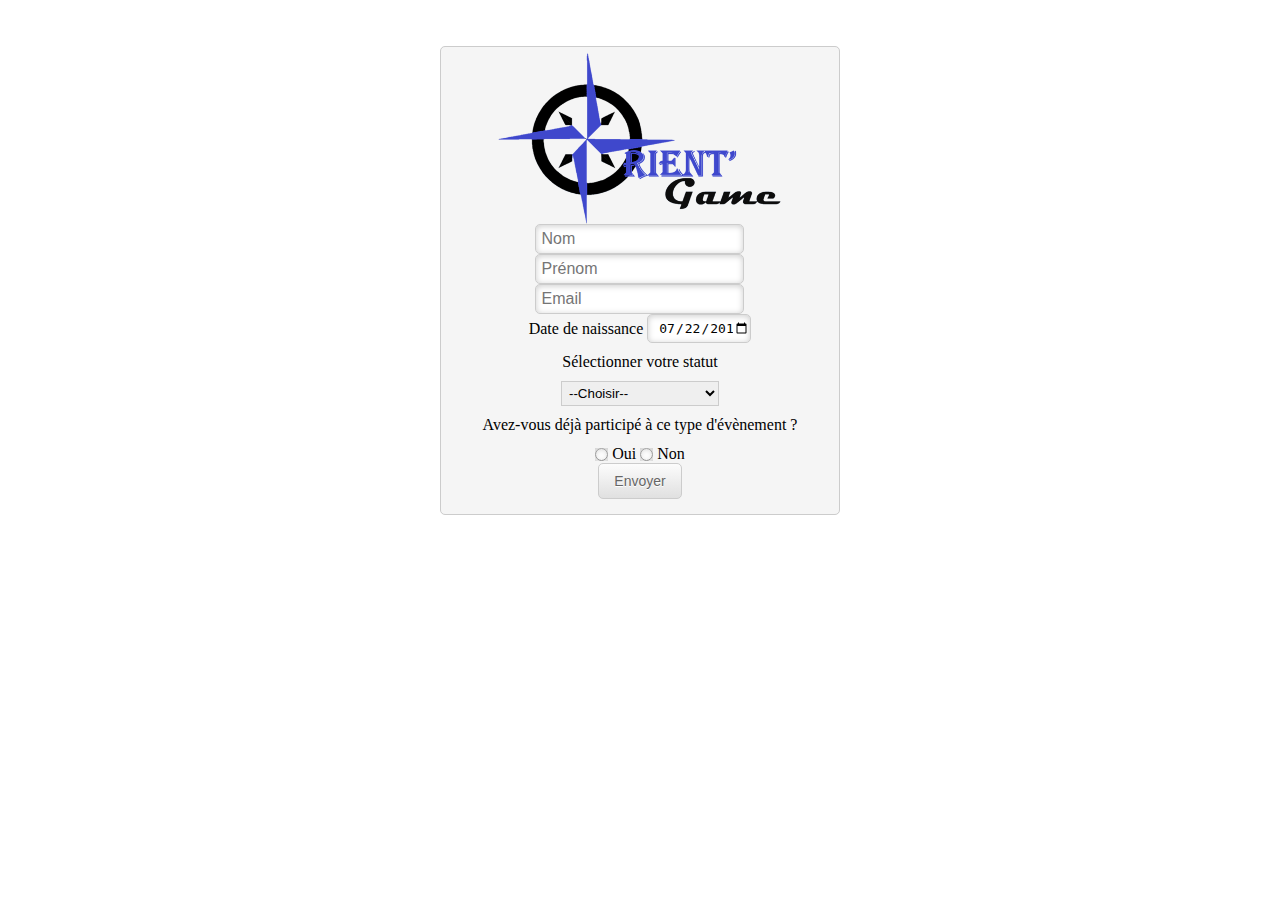
==== public/index.html @ ae63f3aa "style : center text" ====
<html>
  <header>
    <script src="https://ajax.googleapis.com/ajax/libs/jquery/1.9.1/jquery.min.js"></script>
    <script src="js/kickstart.js"></script> <!-- KICKSTART -->
    <link rel="stylesheet" href="css/kickstart.css" media="all" /> <!-- KICKSTART -->    
    <title>Orient Game</title>
  </header>
  <body class="subpage"  onload="load()">
    <div class="col_4"></div>
    <div class="col_4">
      <fieldset>
          <!-- Form Fields Here -->
          <div class="container center">
            <img src="Logo.png" /> <br>
      
            <input type="text" placeholder="Nom" class="nameInput" />
            <input type="text" placeholder="Prénom" class="firstNameInput" />
            <br />
            <input type="email" placeholder="Email" class="firstNameInput" />
            <br>
            <!-- Date -->
            <label for="start">Date de naissance</label>
            <input type="date" id="start" name="trip-start" value="2018-07-22" min="2018-01-01" max="2018-12-31"/>

            <!-- Status Selector -->
            <p>Sélectionner votre statut</p>
            <select name="statue" class="" id="selectOne">
              <option value="3">--Choisir--</option>
              <option value="0">Personne extérieure</option>
              <option value="0">Membre du personnel</option>
              <option value="1">Etudiant(e) extérieur</option>
              <option value="1">Etudiant(e)</option>
            </select>
      
            <!-- Composant Selector -->
            <p id="lblTwo">Composante</p>
            <select name="statue" class="" id="selectTwo">
              <option value="0">STAPS</option>
              <option value="1">Autres</option>
            </select>
          
            <div id="radiobtndiv">
              <p>Êtes vous en possession d'une licence fédérale compétition ?</p>
              <!-- Radio -->
              <div>
                <input type="radio" class="inline" id="contactChoice1" value="1" name="federationradio" checked/>
                <label for="contactChoice1">Oui</label>
        
                <input type="radio" class="inline" id="contactChoice2"  value="0" name="federationradio"/>
                <label for="contactChoice2">Non</label>
              </div>
            </div>
            <!-- File Drop -->
            <div id="dropfilediv">
              <br>
              <label id="lbldropfile" for="dropfile">Veuillez ajouter votre certificat médical.</label><br>
              <input type="file" id="dropfile" name="avatar" accept="image/png, image/jpeg"/>
            </div>
            <!-- Second Radio -->
            <p>Avez-vous déjà participé à ce type d'évènement ?</p>
            <div>
              <input type="radio" id="" name="participationradio"/>
              <label for="">Oui</label>
      
              <input type="radio" id="" name="participationradio"/>
              <label for="">Non</label>
            </div>
            <!-- BTN -->
            <div>
              <button id="btn">Envoyer</button>
            </div>
            <!-- Message -->
            <!-- Success -->
            <div id="successMessage" class="notice success hide"><i class="icon-ok icon-large"></i> Merci pour votre inscription 
              <a href="#close" class="icon-remove"></a></div>
          </div>
        </fieldset>
      </div>
    <div class="col_4"></div>
  </div>
  </body>
<script src="index.js"></script>
</html>
---- public/css/kickstart.css ----
/*
	99Lime.com HTML KickStart by Joshua Gatcke
	kickstart.css

	Don't edit the file if you want HTML KickStart to be upgradeable.
	Instead, copy any CSS selectors you want to modify to your style.css file.

	// Colors
	blue: #4D99E0;
*/

/*---------------------------------
	IMPORTS
-----------------------------------*/
@import url(kickstart-buttons.css);
@import url(kickstart-forms.css);
@import url(kickstart-menus.css);
@import url(kickstart-grid.css);
@import url(jquery.fancybox-1.3.4.css);
@import url(kickstart-slideshow.css);
@import url(prettify.css);
@import url(tiptip.css);
@import url(fonts/font-awesome-4.2.0/css/font-awesome.min.css);

/*---------------------------------
	HTML ELEMENTS
-----------------------------------*/
*{
-webkit-box-sizing: border-box; /* Safari/Chrome, other WebKit */
-moz-box-sizing: border-box;    /* Firefox, other Gecko */
box-sizing: border-box;         /* Opera/IE 8+ */
}
a{color:#4D99E0;outline:0;}
a:active{color:inherit;}
a:visited{}
a:hover{}
a img{border:0;}
a [class^="icon-"]{color:inherit;text-decoration:none;}
strong,b{color:#000;font-weight:bold;}
strike{}
em,i{}
.hide{display:none;}
.show{display:block;}

/*---------------------------------
	UTILITY
-----------------------------------*/
.center{text-align:center;}
.left{text-align:left;}
.right{text-align:right;}

/*---------------------------------
	HR
-----------------------------------*/
hr{clear:both;border-bottom:0;border-top:1px dotted #ccc;border-right:0;border-left:0;margin:30px 0;min-height: 0;height:1px;}
hr.alt1{border-style: solid;}
hr.alt2{border-style: dashed;}

/*---------------------------------
	HTML5 ELEMENTS (shim)
-----------------------------------*/
article,aside,details,figcaption,figure,
footer,header,hgroup,menu,nav,section {
display:block;
}

/*---------------------------------
	HEADINGS
-----------------------------------*/
h1,h2,h3,h4,h5,h6{
font-weight:bold;
line-height:140%;
}

h1{
font-size:3.5em;
margin:10px 0 10px 0;
}

h2{
font-size:3em;
margin:10px 0 10px 0;
}

h3{
font-size:2.5em;
margin:10px 0 10px 0;
line-height:130%;
}

h4{
font-size:2em;
margin:10px 0 10px 0;
}

h5{
font-size:1.5em;
margin:10px 0 10px 0;
}

h6{
font-size:1.2em;
margin:10px 0 5px 0;
}

/*---------------------------------
	PARAGRAPHS
-----------------------------------*/
p{
margin:10px 0;
}

/*---------------------------------
	BLOCKQUOTES
-----------------------------------*/
blockquote{
font-size:1.5em;
line-height:1.5em;
font-style: italic;
margin:30px 30px 30px 0;
padding:0 0 0 20px;
border-left:1px solid #ccc;
}

	blockquote span{font-size:0.7em;display:block;}
	blockquote.small{font-size:1.2em;}

/*---------------------------------
	LISTS
-----------------------------------*/
ul, ol{
padding:0;
margin:0 0 20px 25px;
}

li{
padding:5px 0;
margin:0;
}

ul.list-unstyled{
padding:0;
margin:0 0 20px 0;
}

ul.list-unstyled li{
padding:5px 0;
margin:0;
list-style-type:none;

}
	
ul.alt{
padding:0;
margin:0 0 20px 0;
}

ul.alt li{
list-style-type:none;
border-top:1px dotted #ccc;
border-bottom:1px dotted #ccc;
margin:0 0 -1px 0;
background:url(img/icon-arrow-right.png) no-repeat 5px 0.7em;
padding-left:20px;
}

ul.icons{
margin:0 0 20px 0;
padding:0;
}

ul.icons li{
list-style-type:none;
margin:0;
padding:5px 0;
}

/*---------------------------------
	PRE & CODE
-----------------------------------*/
code{
font-family: Consolas, "Andale Mono WT", "Andale Mono", "Lucida Console", "Lucida Sans Typewriter", "DejaVu Sans Mono", "Bitstream Vera Sans Mono", "Liberation Mono", "Nimbus Mono L", Monaco, "Courier New", Courier, monospace;
font-size:0.9em;
border:1px solid lightblue;
padding:3px;
-moz-border-radius:3px;
-webkit-border-radius:3px;
border-radius:3px;
color:#518BAB;
}

pre{
white-space: pre-wrap;       /* css-3 */
white-space: -moz-pre-wrap !important;  /* Mozilla, since 1999 */
white-space: -pre-wrap;      /* Opera 4-6 */
white-space: -o-pre-wrap;    /* Opera 7 */
word-wrap: break-word;       /* Internet Explorer 5.5+ */
margin: 0 0 0 0;
padding:5px 5px 3px 5px;
background:#fff;
-moz-border-radius:5px;
-webkit-border-radius:5px;
border-radius:5px;
-webkit-box-shadow:inset 0 0 7px rgba(0,0,0,0.2);
-moz-box-shadow:inset 0 0 7px rgba(0,0,0,0.2);
box-shadow:inset 0 0 7px rgba(0,0,0,0.2);
padding:10px;
margin:0 0;
border:1px solid #ddd;
font-family: Consolas, "Andale Mono WT", "Andale Mono", "Lucida Console", "Lucida Sans Typewriter", "DejaVu Sans Mono", "Bitstream Vera Sans Mono", "Liberation Mono", "Nimbus Mono L", Monaco, "Courier New", Courier, monospace;
font-size:0.9em;
}

/*---------------------------------
	TABLES
-----------------------------------*/
table{width:100%;margin:0 0 10px 0;text-align:left;border-collapse: collapse;}
	thead, tbody{margin:0;padding:0;}
	th, td{padding:7px 10px;font-size:0.9em;border-bottom:1px dotted #ddd;text-align:left;}
	thead th{font-size:0.9em;padding:3px 10px;border-bottom:1px solid #ddd;}
	tbody tr.last th,
	tbody tr.last td{border-bottom:0;}

/* striped */
table.striped{}
	table.striped tr.alt{background:#f5f5f5;}
	table.striped thead th{background:#fff;}
	table.striped tbody th{background:#f5f5f5;text-align:right;padding-right:15px;border-right:1px dotted #e5e5e5;}
	table.striped tbody tr.alt th{background:#efefef;}

/* tight */
table.tight{}
	table.tight th, .tight td{padding:2px 10px;}

/* sortable */
table.sortable{border:1px solid #ddd;}
	table.sortable thead th{cursor: pointer;position:relative;top:0;left:0;border-right:1px solid #ddd;}
	table.sortable thead th:hover{background:#efefef;}
	table.sortable span.arrow{border-style:solid;border-width:5px;
	display:block;position:absolute;top:50%;right:5px;font-size:0;
	border-color:#ccc transparent transparent transparent;
	line-height:0;height:0;width:0;margin-top:-2px;}
	table.sortable span.arrow.up{border-color:transparent transparent #ccc transparent;margin-top:-7px;}

/*---------------------------------
	TABS
-----------------------------------*/
ul.tabs{
margin:10px 0 -1px 0;
padding:0;
width:100%;
border-bottom:1px solid #e5e5e5;
float:left;
font-size:0;
}

	ul.tabs.left{text-align:left;}
	ul.tabs.center{text-align:center;}
	ul.tabs.right{text-align:right;}
	ul.tabs.right li{margin:0 0 0 -2px;}

	ul.tabs li{
	font-size:14px;
	list-style-type:none;
	margin:0 -2px 0 0;
	padding:0;
	display:inline-block;
	*display:inline;/*IE ONLY*/
	position:relative;
	top:0;
	left:0;
	*top:1px;/*IE 7 ONLY*/
	zoom:1;
	}

	ul.tabs li a{
	text-decoration:none;
	color:#666;
	display:inline-block;
	padding:9px 15px;
	position: relative;
	top:0;
	left:0;
	line-height:100%;
	background:#f5f5f5;
	-webkit-box-shadow: inset 0 -3px 3px rgba(0,0,0,0.03);
	-moz-box-shadow: inset 0 -3px 3px rgba(0,0,0,0.03);
	box-shadow: inset 0 -3px 3px rgba(0,0,0,0.03);
	border:1px solid #e5e5e5;
	border-bottom:0;
	font-size:0.9em;
	zoom:1;
	}

	ul.tabs li a:hover{
	background:#fff;
	}

	ul.tabs li.current a{
	position:relative;
	top:1px;
	left:0;
	background:#fff;
	-webkit-box-shadow: none;
	-moz-box-shadow: none;
	box-shadow: none;
	color:#222;
	}

	.tab-content{
	border:1px solid #efefef;
	border:1px solid #e5e5e5;
	background:#fff;
	clear:both;
	padding:20px;
	margin:0 0 40px 0;
	}


/*---------------------------------
	BREADCRUMBS
-----------------------------------*/
ul.breadcrumbs{
margin:10px 0;
padding:0;
line-height:0%;
font-size:0;
}

	ul.breadcrumbs li{
	list-style-type:none;
	margin:0;
	padding:0;
	display:inline-block;
	*display:inline; /* IE ONLY*/
	position:relative;
	zoom:1;
	line-height:100%;
	font-size:14px; /* 0.8em default to override font-size:0; on parent*/
	}

	ul.breadcrumbs li a{
	display:inline-block;
	*display:inline; /* IE ONLY*/
	position:relative;
	padding:5px 15px 5px 5px;
	font-size:0.9em;
	zoom:1;
	margin:0;
	background:url(img/icon-arrow-right.png) no-repeat right center;
	}

	ul.breadcrumbs li.last a{
	color:#333;
	cursor: default;
	text-decoration:none;
	background:none;
	}

	ul.breadcrumbs li.last a:hover{
	text-decoration:none;
	}

	/* Alternative Style */
	ul.breadcrumbs.alt1{
	border:1px solid transparent;
	font-size:0;
	}

	ul.breadcrumbs.alt1 li a{
	padding:10px 25px 10px 15px;
	background:url(img/breadcrumbs-bg.gif) no-repeat right center;
	text-decoration:none;
	border-top:1px solid #efefef;
	border-bottom:1px solid #efefef;
	font-size:12px;
	}

	ul.breadcrumbs.alt1 a:hover{
	text-decoration:underline;
	}

	ul.breadcrumbs.alt1 li.first a{
	border-left:1px solid #efefef;
	}

	ul.breadcrumbs.alt1 li.last a{
	background:none;
	border-right:1px solid #efefef;
	}

/*---------------------------------
	IMAGES
-----------------------------------*/
/*
	for img .style1, .style2, .style3
	view js/kickstart.js Image Style Helpers
*/
img{
margin:0;
padding:0;
display:inline-block;
position:relative;
zoom:1;
vertical-align: bottom;
}

	img.align-left, .img-wrap.align-left{float:left;margin:0 10px 5px 0;}
	img.align-right, .img-wrap.align-right{float:right;margin:0 0 5px 10px;}
	img.full-width{clear:both;display:block;width:100%;height:auto;margin:0 0 10px 0;}

	div.caption{
	background:#f5f5f5;
	border:1px solid #ddd;
	padding:3px;
	max-width:100%;
	display:inline-block;
	height:auto;
	}

		div.caption img{
		display:block;
		padding:0;
		margin:0;
		width:100%;
		height:auto;
		}

		div.caption span{
		display:block;
		margin-top:3px;
		font-size:0.8em;
		color:#666;
		padding:0px 5px;
		}

	.gallery{}

		.gallery a{
		display:inline-block;
		position:relative;
		border:1px solid #ddd;
		background:#fff;
		padding:3px;
		margin:5px;
		-moz-border-radius:5px;
		-webkit-border-radius:5px;
		border-radius:5px;
		}

		.gallery a img{
		display: block;
		position: relative;
		margin:0;
		padding:0;
		}

/*---------------------------------
	SLIDESHOW2
-----------------------------------*/
.slideshow-wrap{
clear:both;
margin:0;
padding:0;
position:relative;
top:0;
left:0;
overflow:hidden;
clear:both;
}

	.slideshow-inner{
	overflow:hidden;
	clear:both;
	position:relative;
	top:0;
	left:0;
	border:1px solid #efefef;
	}

	.slideshow{
	clear:both;
	margin:0;
	padding:0;
	width:auto;
	height:auto;
	overflow:hidden;
	}

		.slideshow li{
		list-style-type:none;
		margin:0;
		padding:0;
		float:left;
		display:block;
		}

			.slideshow img{vertical-align: bottom;}

	.slideshow-buttons{
	text-align:right;
	margin:3px 0 0 0;
	padding:0;
	}

		.slideshow-buttons li{display:inline;position:relative;top:0;left:0;line-height:100%;margin:0;padding:0;}
		.slideshow-buttons li.current a{background:#ddd;}

		.slideshow-buttons a{
		display:inline;
		position:relative;
		top:0;
		left:0;
		padding:1px 3px;
		margin:0 1px;
		line-height:100%;
		border:1px solid #efefef;
		text-decoration:none;
		font-size:0.8em;
		}
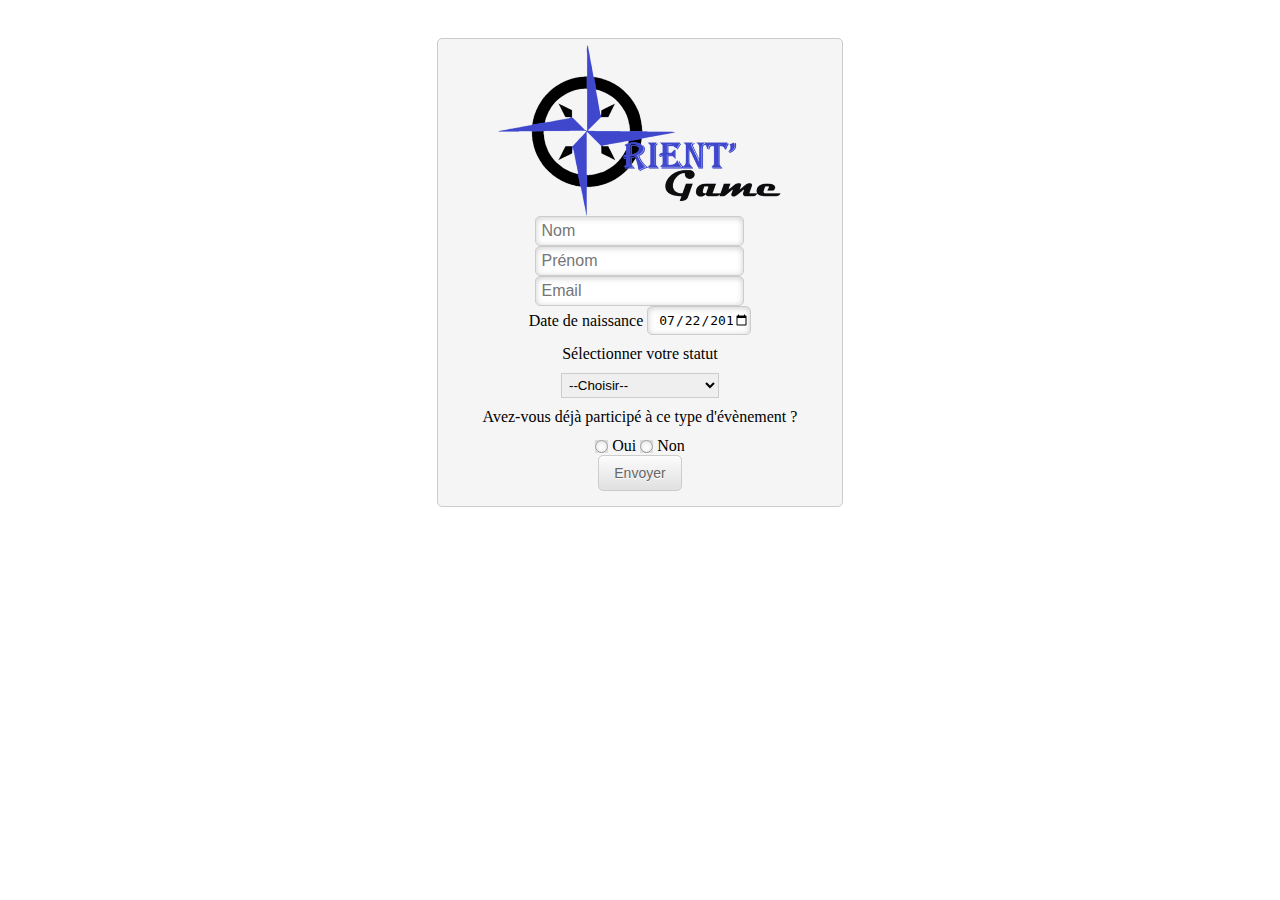
==== commit 27107639: "feat : add fail popup" ====
--- a/public/index.html
+++ b/public/index.html
@@ -3,11 +3,22 @@
     <script src="https://ajax.googleapis.com/ajax/libs/jquery/1.9.1/jquery.min.js"></script>
     <script src="js/kickstart.js"></script> <!-- KICKSTART -->
     <link rel="stylesheet" href="css/kickstart.css" media="all" /> <!-- KICKSTART -->    
+    <link rel="stylesheet" href="index.css" media="all" />   
     <title>Orient Game</title>
   </header>
   <body class="subpage"  onload="load()">
     <div class="col_4"></div>
     <div class="col_4">
+
+      <div id="popUpOverlay"></div>
+        <div id="popUpBox">
+        <div id="box">
+        <h1>Veillez completer tous les champs</h1>
+        <div id="closeModal"></div>
+        </div>
+        </div>
+
+
       <fieldset>
           <!-- Form Fields Here -->
           <div class="container center">
@@ -33,23 +44,32 @@
             </select>
       
             <!-- Composant Selector -->
-            <p id="lblTwo">Composante</p>
-            <select name="statue" class="" id="selectTwo">
-              <option value="0">STAPS</option>
-              <option value="1">Autres</option>
-            </select>
+            <div id="composantSelector">
+              <p id="lblTwo">Composante</p>
+              <select name="statue" id="selectTwo">
+                <option value="0">STAPS</option>
+                <option value="1">Autres</option>
+              </select>
+            </div>
+
           
             <div id="radiobtndiv">
               <p>Êtes vous en possession d'une licence fédérale compétition ?</p>
               <!-- Radio -->
               <div>
-                <input type="radio" class="inline" id="contactChoice1" value="1" name="federationradio" checked/>
+                <input type="radio" class="inline" id="contactChoice1" value="1" name="federationradio"/>
                 <label for="contactChoice1">Oui</label>
         
                 <input type="radio" class="inline" id="contactChoice2"  value="0" name="federationradio"/>
                 <label for="contactChoice2">Non</label>
               </div>
             </div>
+            <!-- Numero de licences-->
+              <div id="bxtlicence" class="hidden">
+                <!-- Label with Hint -->
+                <label for="text5">Numeros de licence<span>0-9</span></label>
+                <input id="text5" type="text" placeholder="XXX-XXX-XXX-XXX"/>
+              </div>
             <!-- File Drop -->
             <div id="dropfilediv">
               <br>
--- a/public/index.css
+++ b/public/index.css
@@ -0,0 +1,31 @@
+body{
+    margin: 0;
+    padding: 0;
+    box-sizing: border-box;
+  }
+  .btn{
+    position: absolute;
+    top: 50%;
+    left: 50%;
+    transform: translate(-50%, -50%);
+    background: pink;
+    font-size: 20px;
+    color: white;
+    padding: 10px 30px;
+    cursor: pointer;
+  }
+  #popUpBox{
+    width: 500px;
+    overflow: hidden;
+    background: pink;
+    box-shadow: 0 0 10px black;
+    border-radius: 10px;
+    position: absolute;
+    top: 50%;
+    left: 50%;
+    transform: translate(-50%, -50%);
+    z-index: 9999;
+    padding: 10px;
+    text-align: center;
+    display: none;
+  }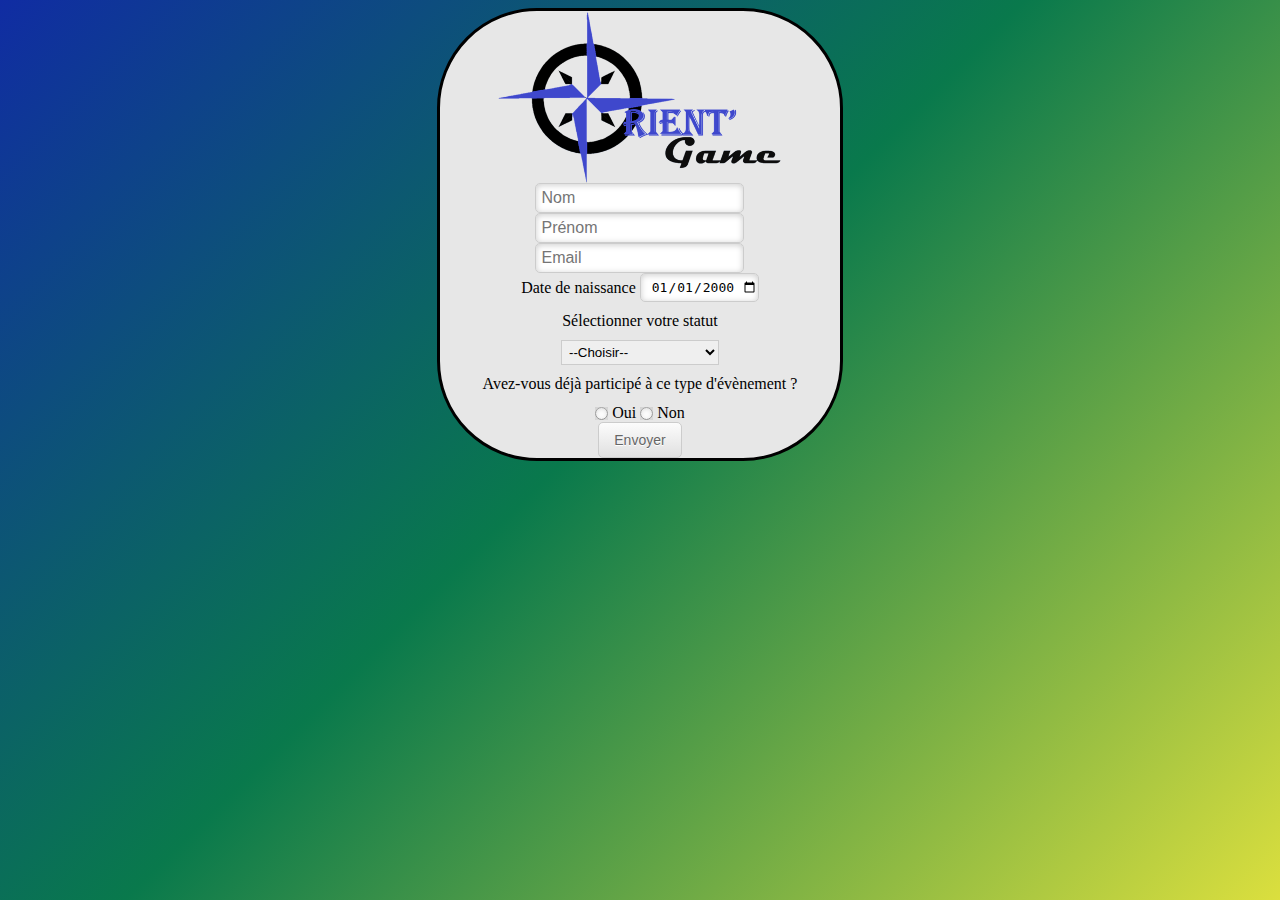
==== commit 923c0322: "style : background color" ====
--- a/public/index.html
+++ b/public/index.html
@@ -1,103 +1,109 @@
 <html>
-  <header>
-    <script src="https://ajax.googleapis.com/ajax/libs/jquery/1.9.1/jquery.min.js"></script>
-    <script src="js/kickstart.js"></script> <!-- KICKSTART -->
-    <link rel="stylesheet" href="css/kickstart.css" media="all" /> <!-- KICKSTART -->    
-    <link rel="stylesheet" href="index.css" media="all" />   
-    <title>Orient Game</title>
-  </header>
-  <body class="subpage"  onload="load()">
-    <div class="col_4"></div>
-    <div class="col_4">
+    <header>
+        <link rel="apple-touch-icon" sizes="180x180" href="favicon/apple-touch-icon.png">
+<link rel="icon" type="image/png" sizes="32x32" href="favicon/favicon-32x32.png">
+<link rel="icon" type="image/png" sizes="16x16" href="favicon/favicon-16x16.png">
+<link rel="manifest" href="/site.webmanifest">
+        <script src="https://ajax.googleapis.com/ajax/libs/jquery/1.9.1/jquery.min.js"></script>
+        <script src="js/kickstart.js"></script>
+        <!-- KICKSTART -->
+        <link rel="stylesheet" href="css/kickstart.css" media="all" />
+        <!-- KICKSTART -->
+        <link rel="stylesheet" href="index.css" media="all" />
+        <title>Orient Game</title>
+        
+    </header>
+    <body class="subpage" onload="Clear()">
+        <div class="backgroundImg">
 
-      <div id="popUpOverlay"></div>
-        <div id="popUpBox">
-        <div id="box">
-        <h1>Veillez completer tous les champs</h1>
-        <div id="closeModal"></div>
+            <div class="col_4"></div>
+            <div class="col_4 bordure">
+                <div id="popUpOverlay"></div>
+                <div id="popUpBox">
+                    <div id="box">
+                        <h1>Veuillez complèter tous les champs</h1>
+                        <div id="closeModal"></div>
+                    </div>
+                </div>
+    
+                
+                    <!-- Form Fields Here -->
+                    <div class="container center">
+                        <img src="Logo.png" /> <br />
+    
+                        <input type="text" placeholder="Nom" class="nameInput" />
+                        <input type="text" placeholder="Prénom" class="firstNameInput" />
+                        <br />
+                        <input type="email" placeholder="Email" class="firstNameInput" />
+                        <br />
+                        <!-- Date -->
+                        <label for="start">Date de naissance</label>
+                        <input class="" type="date" id="start" name="trip-start" value="2000-01-01"/>
+    
+                        <!-- Status Selector -->
+                        <p>Sélectionner votre statut</p>
+                        <select name="statue" class="" id="selectOne">
+                            <option value="3">--Choisir--</option>
+                            <option value="0">Personne extérieure</option>
+                            <option value="0">Membre du personnel</option>
+                            <option value="1">Etudiant(e) extérieur</option>
+                            <option value="1">Etudiant(e)</option>
+                        </select>
+    
+                        <!-- Composant Selector -->
+                        <div id="composantSelector">
+                            <p id="lblTwo">Composante</p>
+                            <select name="statue" id="selectTwo">
+                                <option value="0">STAPS</option>
+                                <option value="1">Autres</option>
+                            </select>
+                        </div>
+    
+                        <div id="radiobtndiv">
+                            <p>Êtes vous en possession d'une licence fédérale compétition ?</p>
+                            <!-- Radio -->
+                            <div>
+                                <input type="radio" class="inline" id="contactChoice1" value="1" name="federationradio" />
+                                <label for="contactChoice1">Oui</label>
+    
+                                <input type="radio" class="inline" id="contactChoice2" value="0" name="federationradio" />
+                                <label for="contactChoice2">Non</label>
+                            </div>
+                        </div>
+                        <!-- Numero de licences-->
+                        <div id="bxtlicence" class="hidden">
+                            <!-- Label with Hint -->
+                            <label for="text5">Numeros de licence<span>0-9</span></label>
+                            <input id="text5" type="text" placeholder="XXX-XXX-XXX-XXX" />
+                        </div>
+                        <!-- File Drop -->
+                        <div id="dropfilediv">
+                            <br />
+                            <label id="lbldropfile" for="dropfile">Veuillez ajouter votre certificat médical.</label><br />
+                            <input type="file" id="dropfile" name="avatar" accept="image/png, image/jpeg" />
+                        </div>
+                        <!-- Second Radio -->
+                        <p>Avez-vous déjà participé à ce type d'évènement ?</p>
+                        <div>
+                            <input type="radio" id="" name="participationradio" />
+                            <label for="">Oui</label>
+    
+                            <input type="radio" id="" name="participationradio" />
+                            <label for="">Non</label>
+                        </div>
+                        <!-- BTN -->
+                        <div>
+                            <button id="btn">Envoyer</button>
+                        </div>
+                        <!-- Message -->
+                        <!-- Success -->
+                        <div id="successMessage" class="notice success hide"><i class="icon-ok icon-large"></i> Merci pour votre inscription <a href="#close" class="icon-remove"></a></div>
+                    </div>
+                
+            </div>
+            <div class="col_4"></div>
+
         </div>
-        </div>
-
-
-      <fieldset>
-          <!-- Form Fields Here -->
-          <div class="container center">
-            <img src="Logo.png" /> <br>
-      
-            <input type="text" placeholder="Nom" class="nameInput" />
-            <input type="text" placeholder="Prénom" class="firstNameInput" />
-            <br />
-            <input type="email" placeholder="Email" class="firstNameInput" />
-            <br>
-            <!-- Date -->
-            <label for="start">Date de naissance</label>
-            <input type="date" id="start" name="trip-start" value="2018-07-22" min="2018-01-01" max="2018-12-31"/>
-
-            <!-- Status Selector -->
-            <p>Sélectionner votre statut</p>
-            <select name="statue" class="" id="selectOne">
-              <option value="3">--Choisir--</option>
-              <option value="0">Personne extérieure</option>
-              <option value="0">Membre du personnel</option>
-              <option value="1">Etudiant(e) extérieur</option>
-              <option value="1">Etudiant(e)</option>
-            </select>
-      
-            <!-- Composant Selector -->
-            <div id="composantSelector">
-              <p id="lblTwo">Composante</p>
-              <select name="statue" id="selectTwo">
-                <option value="0">STAPS</option>
-                <option value="1">Autres</option>
-              </select>
-            </div>
-
-          
-            <div id="radiobtndiv">
-              <p>Êtes vous en possession d'une licence fédérale compétition ?</p>
-              <!-- Radio -->
-              <div>
-                <input type="radio" class="inline" id="contactChoice1" value="1" name="federationradio"/>
-                <label for="contactChoice1">Oui</label>
-        
-                <input type="radio" class="inline" id="contactChoice2"  value="0" name="federationradio"/>
-                <label for="contactChoice2">Non</label>
-              </div>
-            </div>
-            <!-- Numero de licences-->
-              <div id="bxtlicence" class="hidden">
-                <!-- Label with Hint -->
-                <label for="text5">Numeros de licence<span>0-9</span></label>
-                <input id="text5" type="text" placeholder="XXX-XXX-XXX-XXX"/>
-              </div>
-            <!-- File Drop -->
-            <div id="dropfilediv">
-              <br>
-              <label id="lbldropfile" for="dropfile">Veuillez ajouter votre certificat médical.</label><br>
-              <input type="file" id="dropfile" name="avatar" accept="image/png, image/jpeg"/>
-            </div>
-            <!-- Second Radio -->
-            <p>Avez-vous déjà participé à ce type d'évènement ?</p>
-            <div>
-              <input type="radio" id="" name="participationradio"/>
-              <label for="">Oui</label>
-      
-              <input type="radio" id="" name="participationradio"/>
-              <label for="">Non</label>
-            </div>
-            <!-- BTN -->
-            <div>
-              <button id="btn">Envoyer</button>
-            </div>
-            <!-- Message -->
-            <!-- Success -->
-            <div id="successMessage" class="notice success hide"><i class="icon-ok icon-large"></i> Merci pour votre inscription 
-              <a href="#close" class="icon-remove"></a></div>
-          </div>
-        </fieldset>
-      </div>
-    <div class="col_4"></div>
-  </div>
-  </body>
-<script src="index.js"></script>
+    </body>
+    <script src="index.js"></script>
 </html>
--- a/public/index.css
+++ b/public/index.css
@@ -2,6 +2,13 @@
     margin: 0;
     padding: 0;
     box-sizing: border-box;
+
+  }
+  .backgroundImg{
+    height: 100%;
+    background: rgb(16,44,163);
+    background: linear-gradient(135deg, rgba(16,44,163,1) 0%, rgba(9,121,76,1) 47%, rgba(219,223,62,1) 100%);
+    
   }
   .btn{
     position: absolute;
@@ -28,4 +35,10 @@
     padding: 10px;
     text-align: center;
     display: none;
+  }
+  .bordure{
+    border-radius: 100px;
+    border-color: black;
+    border: solid;
+    background-color: #e7e7e7;
   }